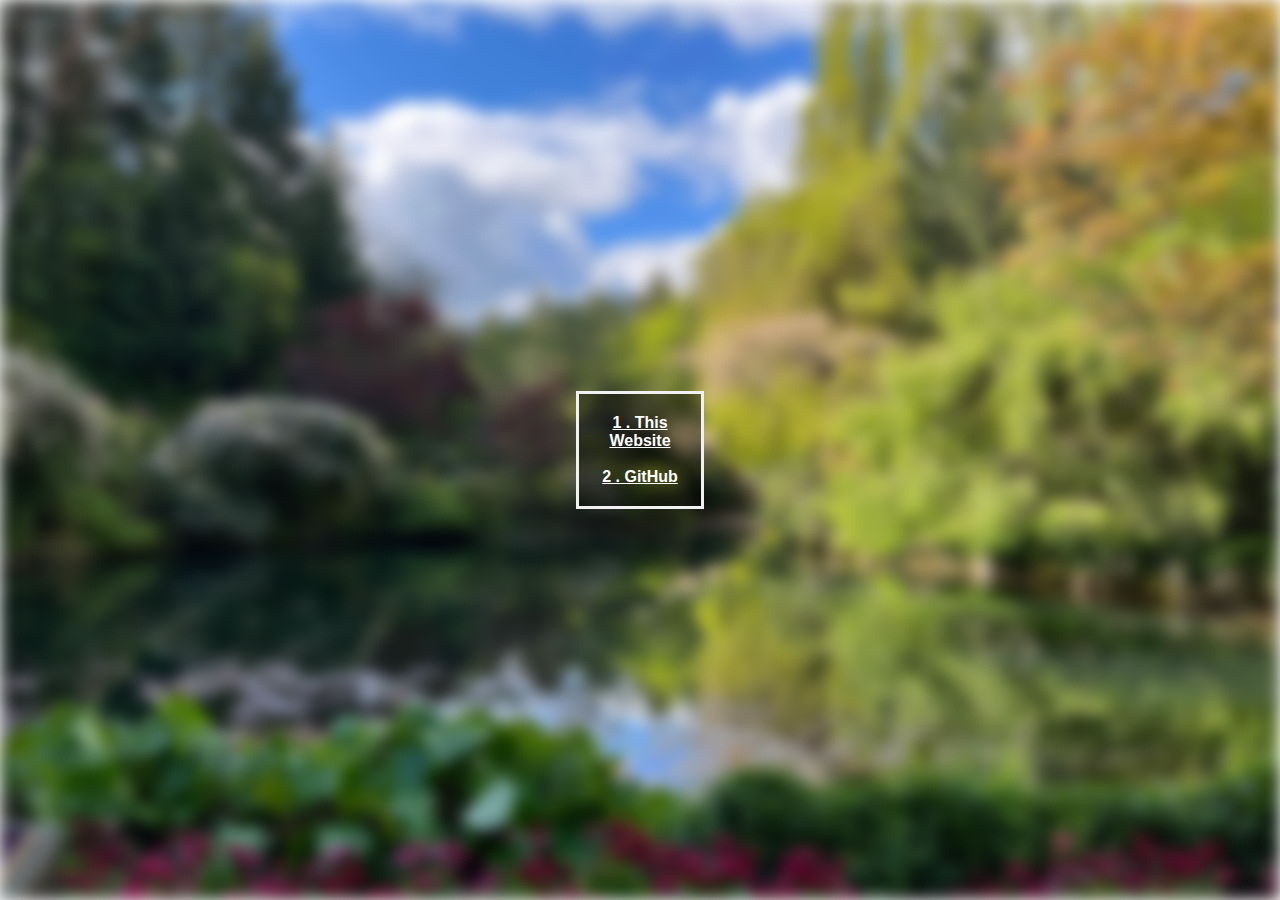
==== projectdirectory.html @ 2807eb70 "Slight Update" ====
<!DOCTYPE html>
<html>
<head>
<meta name="viewport" content="width=device-width, initial-scale=1">
<style>
body, html {
  height: 100%;
  margin: 0;
  font-family: Arial, Helvetica, sans-serif;
}

* {
  box-sizing: border-box;
}

.bg-image {
  /* The image used */
  background-image: url("/ButchartGardensPhotoByGabrielJude.jpg");
  
  /* Add the blur effect */
  filter: blur(8px);
  -webkit-filter: blur(8px);
  
  /* Full height */
  height: 100%; 
  
  /* Center and scale the image nicely */
  background-position: center;
  background-repeat: no-repeat;
  background-size: cover;
}

/* Position text in the middle of the page/image */
.bg-text {
  background-color: rgb(0,0,0); /* Fallback color */
  background-color: rgba(0,0,0, 0.4); /* Black w/opacity/see-through */
  color: white;
  font-weight: bold;
  border: 3px solid #f1f1f1;
  position: absolute;
  top: 50%;
  left: 50%;
  transform: translate(-50%, -50%);
  z-index: 2;
  width: 10%;
  padding: 20px;
  text-align: center;
}
</style>
</head>
<body>

<div class="bg-image"></div>

<div class="bg-text">
    <a style="color:#ffffff" href="https://github.com/Gabriel-Jude/gabrieljude.com"     target="_blank">1 . This Website</a><br />
    <br> 

    <a style="color:#ffffff" href="https://github.com/Gabriel-Jude/"     target="_blank">2 . GitHub</a><br />
    
    
</div>

</body>
</html>
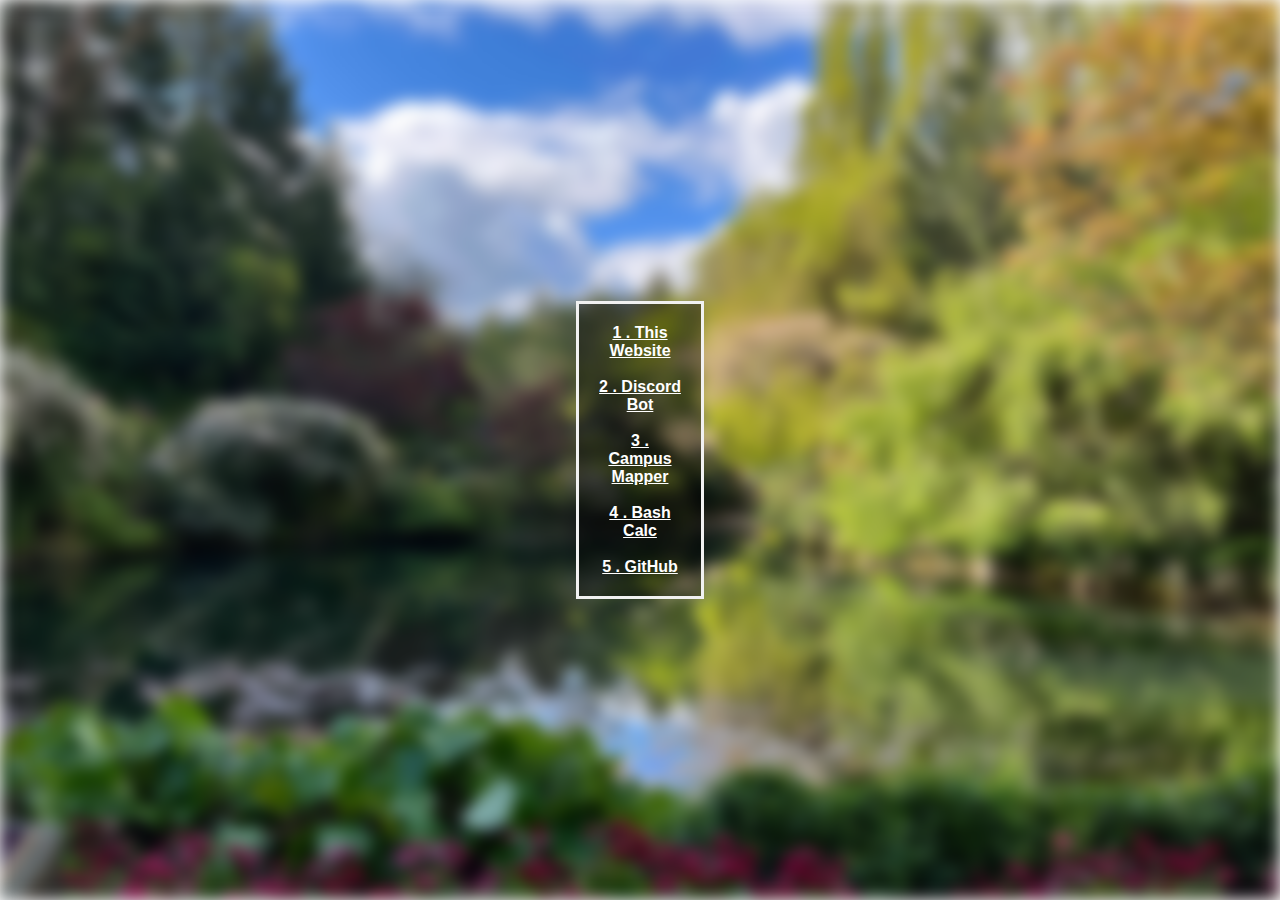
==== commit 66d1b3c4: "Update 2023" ====
--- a/projectdirectory.html
+++ b/projectdirectory.html
@@ -56,8 +56,16 @@
     <a style="color:#ffffff" href="https://github.com/Gabriel-Jude/gabrieljude.com"     target="_blank">1 . This Website</a><br />
     <br> 
 
-    <a style="color:#ffffff" href="https://github.com/Gabriel-Jude/"     target="_blank">2 . GitHub</a><br />
+    <a style="color:#ffffff" href="https://github.com/Gabriel-Jude/Algebros-Bot"     target="_blank">2 . Discord Bot</a><br />
+    <br> 
+
+    <a style="color:#ffffff" href="https://github.com/JakobAger/Mapper"     target="_blank">3 . Campus Mapper</a><br />
+    <br> 
+
+    <a style="color:#ffffff" href="https://github.com/Gabriel-Jude/Dollar-Store-Calc"     target="_blank">4 . Bash Calc</a><br />
+    <br> 
     
+    <a style="color:#ffffff" href="https://github.com/Gabriel-Jude/"     target="_blank">5 . GitHub</a><br />
     
 </div>
 
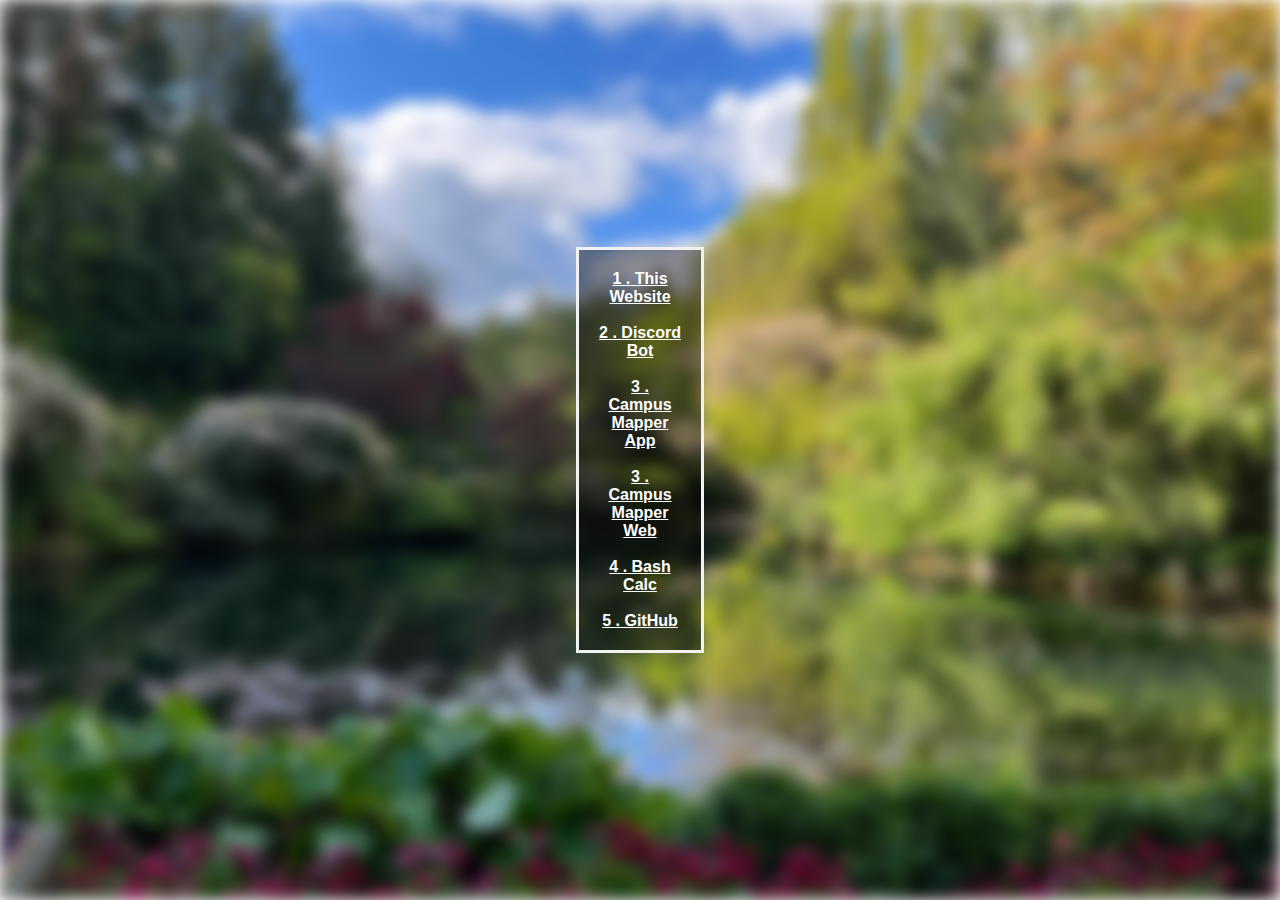
==== commit 9d6172ea: "Update 2023" ====
--- a/projectdirectory.html
+++ b/projectdirectory.html
@@ -59,8 +59,12 @@
     <a style="color:#ffffff" href="https://github.com/Gabriel-Jude/Algebros-Bot"     target="_blank">2 . Discord Bot</a><br />
     <br> 
 
-    <a style="color:#ffffff" href="https://github.com/JakobAger/Mapper"     target="_blank">3 . Campus Mapper</a><br />
+    <a style="color:#ffffff" href="https://github.com/JakobAger/Mapper"     target="_blank">3 . Campus Mapper App</a><br />
     <br> 
+
+    <a style="color:#ffffff" href="https://github.com/Gabriel-Jude/MapperWeb"     target="_blank">3 . Campus Mapper Web</a><br />
+    <br> 
+
 
     <a style="color:#ffffff" href="https://github.com/Gabriel-Jude/Dollar-Store-Calc"     target="_blank">4 . Bash Calc</a><br />
     <br> 
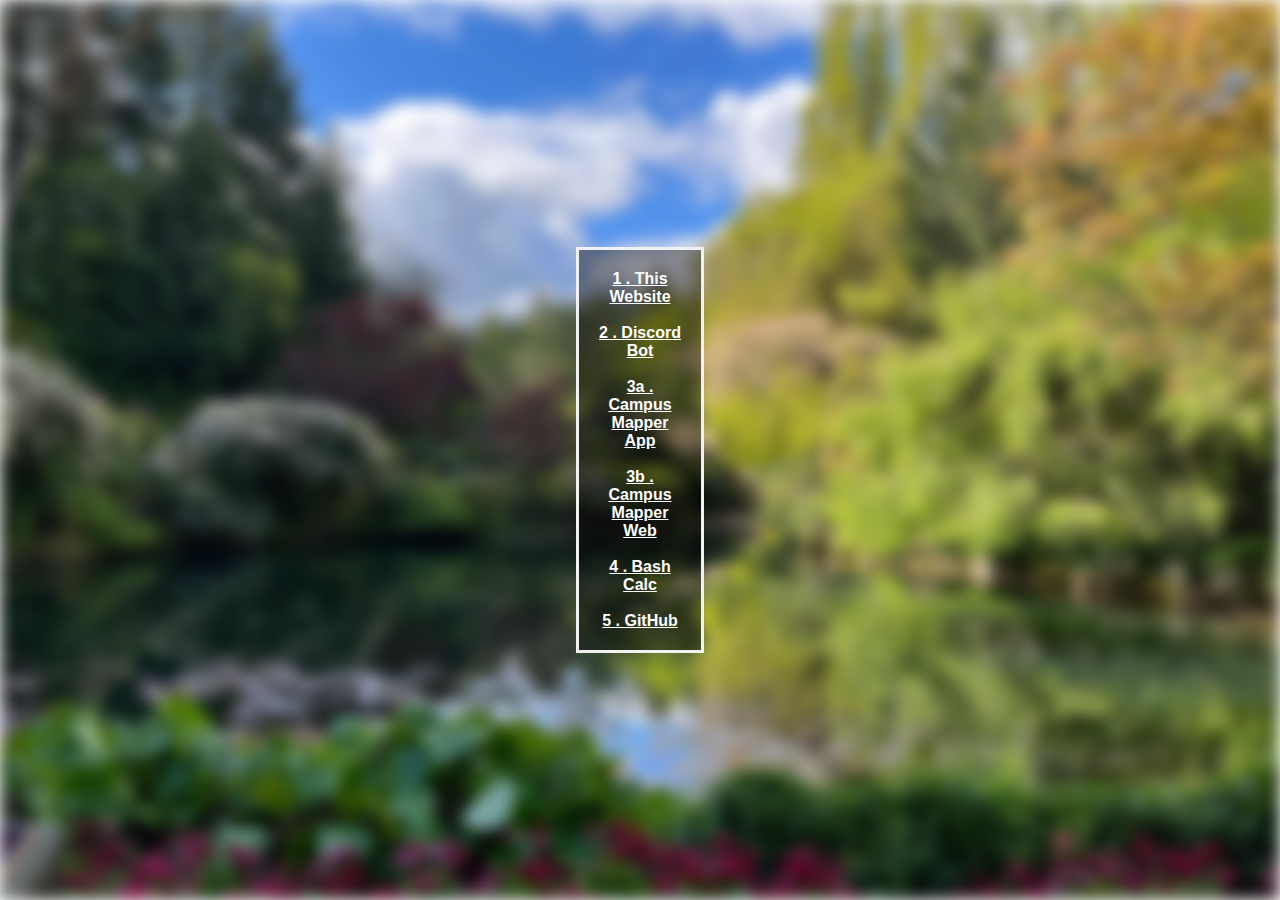
==== commit 48f78b5f: "Update projectdirectory.html" ====
--- a/projectdirectory.html
+++ b/projectdirectory.html
@@ -59,10 +59,10 @@
     <a style="color:#ffffff" href="https://github.com/Gabriel-Jude/Algebros-Bot"     target="_blank">2 . Discord Bot</a><br />
     <br> 
 
-    <a style="color:#ffffff" href="https://github.com/JakobAger/Mapper"     target="_blank">3 . Campus Mapper App</a><br />
+    <a style="color:#ffffff" href="https://github.com/JakobAger/Mapper"     target="_blank">3a . Campus Mapper App</a><br />
     <br> 
 
-    <a style="color:#ffffff" href="https://github.com/Gabriel-Jude/MapperWeb"     target="_blank">3 . Campus Mapper Web</a><br />
+    <a style="color:#ffffff" href="https://github.com/Gabriel-Jude/MapperWeb"     target="_blank">3b . Campus Mapper Web</a><br />
     <br> 
 
 
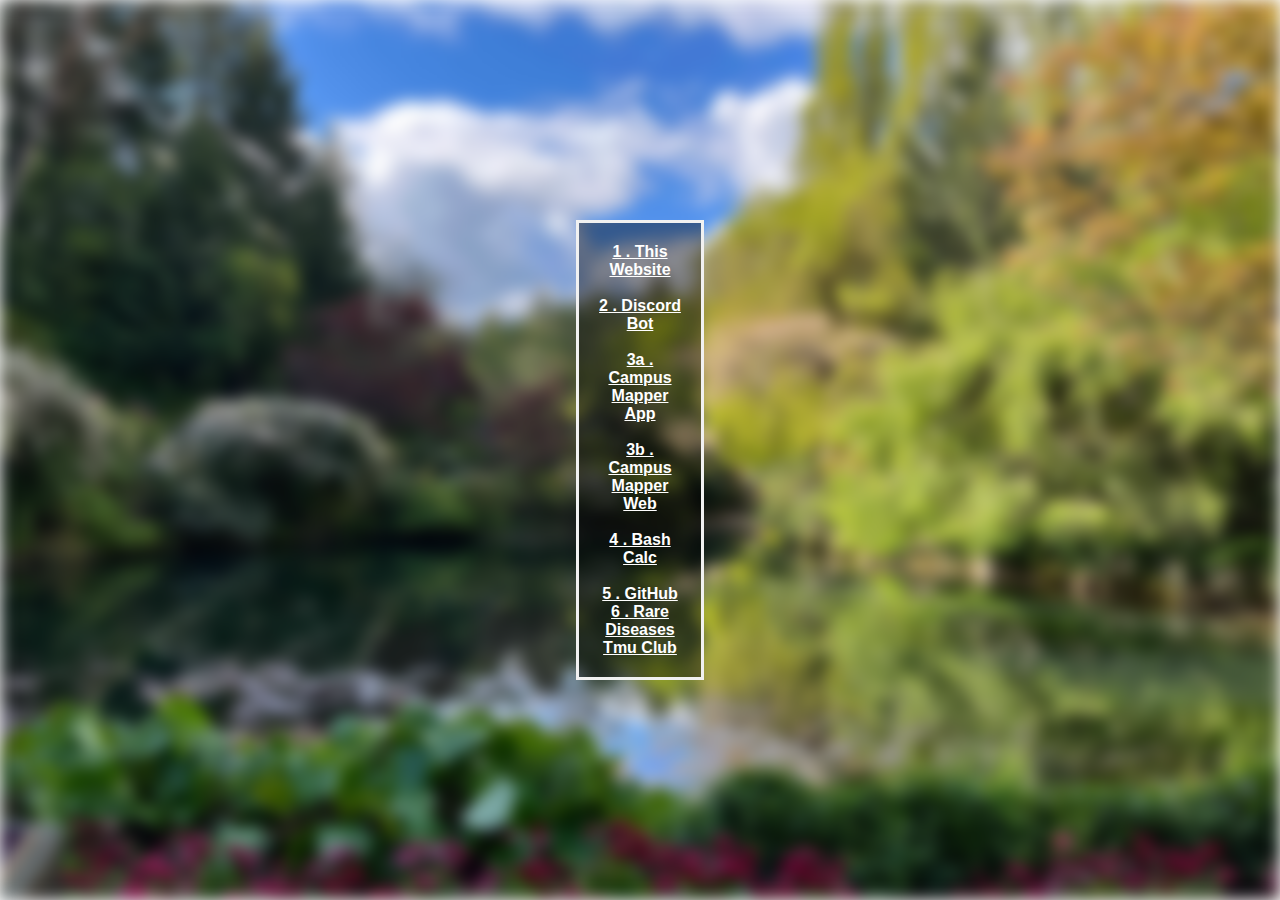
==== commit 005df33f: "Update with Club Website" ====
--- a/projectdirectory.html
+++ b/projectdirectory.html
@@ -70,6 +70,8 @@
     <br> 
     
     <a style="color:#ffffff" href="https://github.com/Gabriel-Jude/"     target="_blank">5 . GitHub</a><br />
+
+    <a style="color:#ffffff" href="https://www.rarediseasestmu.com/"     target="_blank">6 . Rare Diseases Tmu Club</a><br />
     
 </div>
 
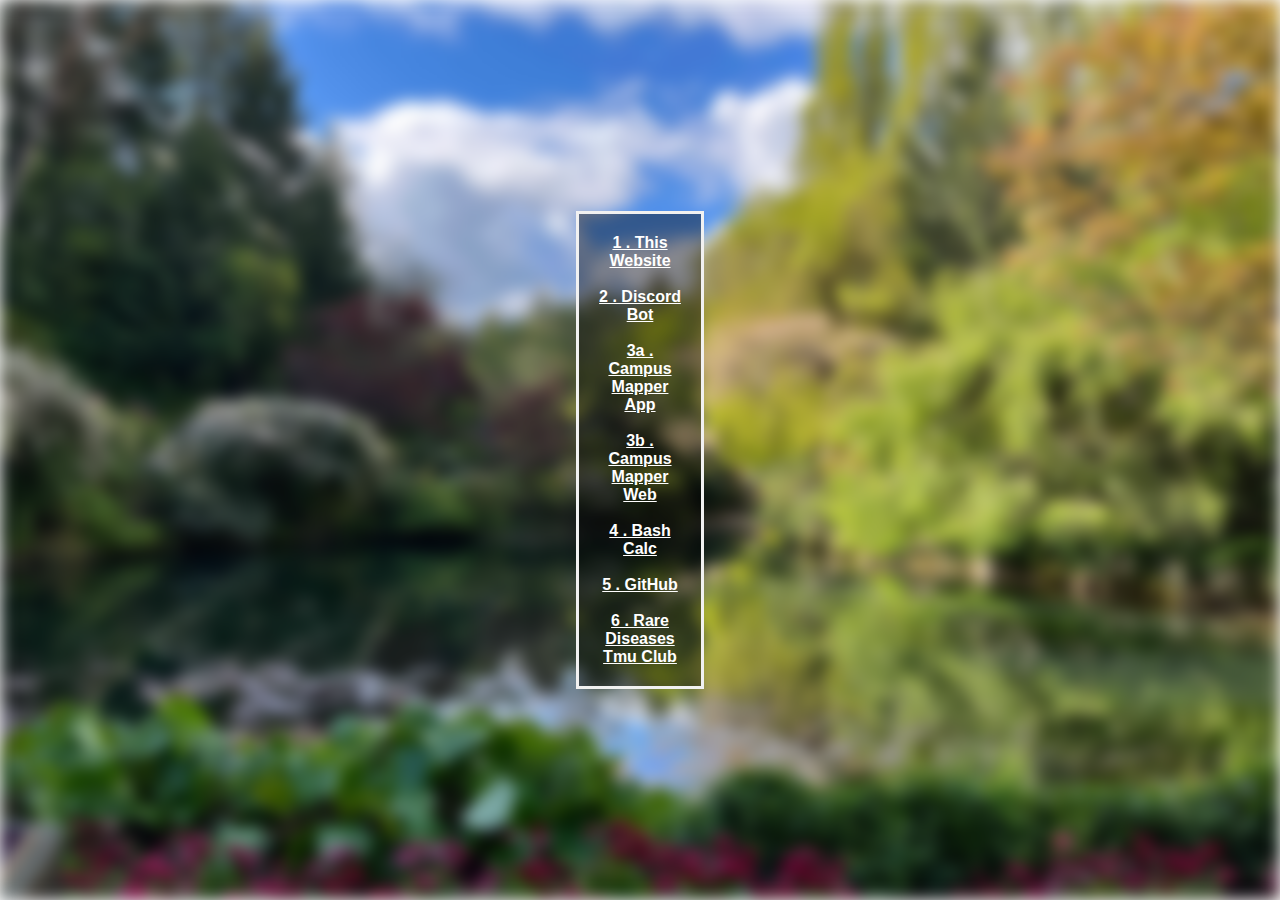
==== commit 327bfa6b: "Added formatting" ====
--- a/projectdirectory.html
+++ b/projectdirectory.html
@@ -70,6 +70,7 @@
     <br> 
     
     <a style="color:#ffffff" href="https://github.com/Gabriel-Jude/"     target="_blank">5 . GitHub</a><br />
+    <br> 
 
     <a style="color:#ffffff" href="https://www.rarediseasestmu.com/"     target="_blank">6 . Rare Diseases Tmu Club</a><br />
     
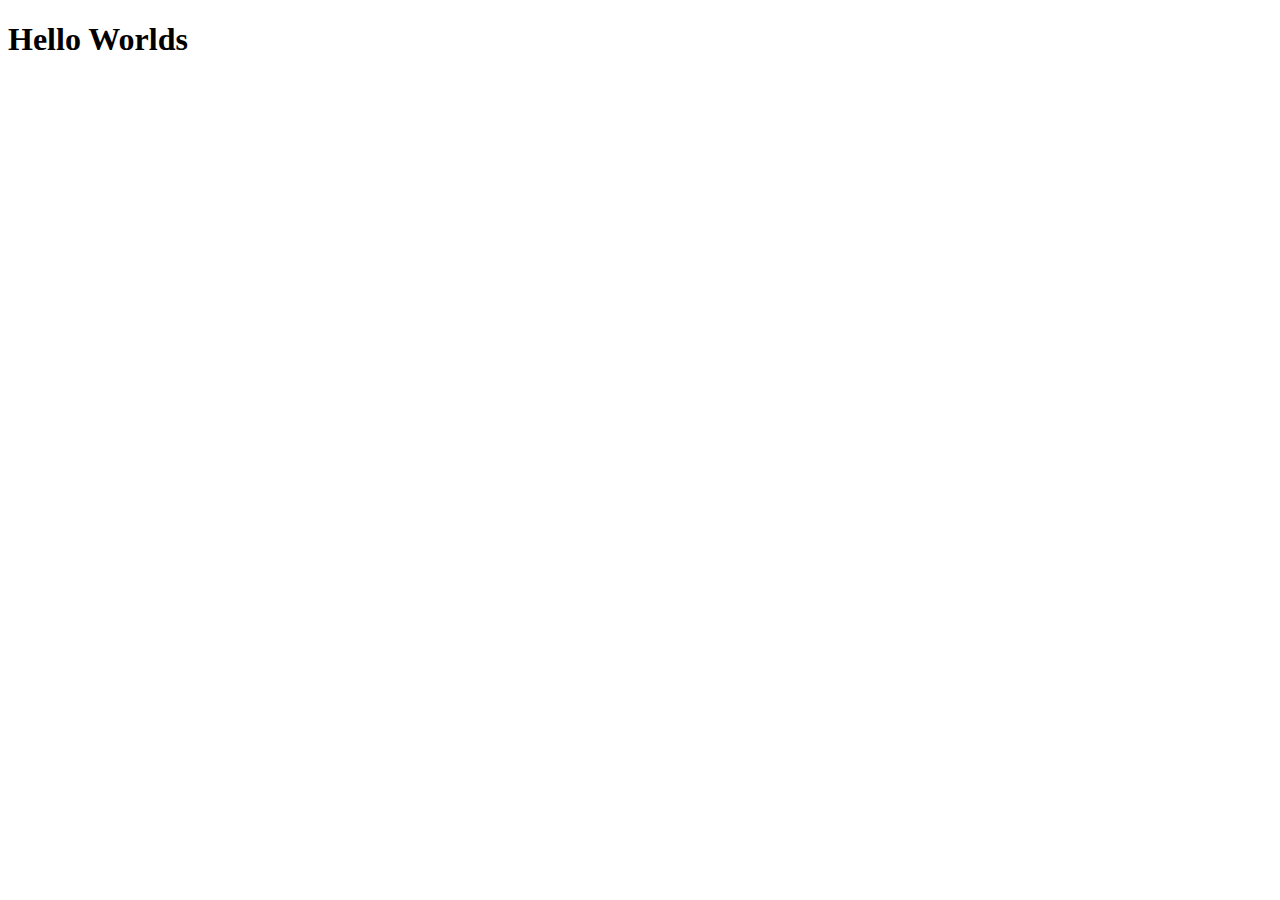
==== commit c1fa1cdf: "Testing JS on Cloudflare Pages" ====
--- a/projectdirectory.html
+++ b/projectdirectory.html
@@ -1,80 +1,13 @@
 <!DOCTYPE html>
-<html>
+<html lang="en">
 <head>
-<meta name="viewport" content="width=device-width, initial-scale=1">
-<style>
-body, html {
-  height: 100%;
-  margin: 0;
-  font-family: Arial, Helvetica, sans-serif;
-}
-
-* {
-  box-sizing: border-box;
-}
-
-.bg-image {
-  /* The image used */
-  background-image: url("/ButchartGardensPhotoByGabrielJude.jpg");
-  
-  /* Add the blur effect */
-  filter: blur(8px);
-  -webkit-filter: blur(8px);
-  
-  /* Full height */
-  height: 100%; 
-  
-  /* Center and scale the image nicely */
-  background-position: center;
-  background-repeat: no-repeat;
-  background-size: cover;
-}
-
-/* Position text in the middle of the page/image */
-.bg-text {
-  background-color: rgb(0,0,0); /* Fallback color */
-  background-color: rgba(0,0,0, 0.4); /* Black w/opacity/see-through */
-  color: white;
-  font-weight: bold;
-  border: 3px solid #f1f1f1;
-  position: absolute;
-  top: 50%;
-  left: 50%;
-  transform: translate(-50%, -50%);
-  z-index: 2;
-  width: 10%;
-  padding: 20px;
-  text-align: center;
-}
-</style>
+  <meta charset="UTF-8">
+  <meta name="viewport" content="width=device-width, initial-scale=1.0">
+  <title>Document</title>
 </head>
 <body>
-
-<div class="bg-image"></div>
-
-<div class="bg-text">
-    <a style="color:#ffffff" href="https://github.com/Gabriel-Jude/gabrieljude.com"     target="_blank">1 . This Website</a><br />
-    <br> 
-
-    <a style="color:#ffffff" href="https://github.com/Gabriel-Jude/Algebros-Bot"     target="_blank">2 . Discord Bot</a><br />
-    <br> 
-
-    <a style="color:#ffffff" href="https://github.com/JakobAger/Mapper"     target="_blank">3a . Campus Mapper App</a><br />
-    <br> 
-
-    <a style="color:#ffffff" href="https://github.com/Gabriel-Jude/MapperWeb"     target="_blank">3b . Campus Mapper Web</a><br />
-    <br> 
-
-
-    <a style="color:#ffffff" href="https://github.com/Gabriel-Jude/Dollar-Store-Calc"     target="_blank">4 . Bash Calc</a><br />
-    <br> 
-    
-    <a style="color:#ffffff" href="https://github.com/Gabriel-Jude/"     target="_blank">5 . GitHub</a><br />
-    <br> 
-
-    <a style="color:#ffffff" href="https://www.rarediseasestmu.com/"     target="_blank">6 . Rare Diseases Tmu Club</a><br />
-    
-</div>
-
+  <h1>Hello Worlds</h1>
+  <script src="projectdirectory.js">
+  </script>
 </body>
 </html>